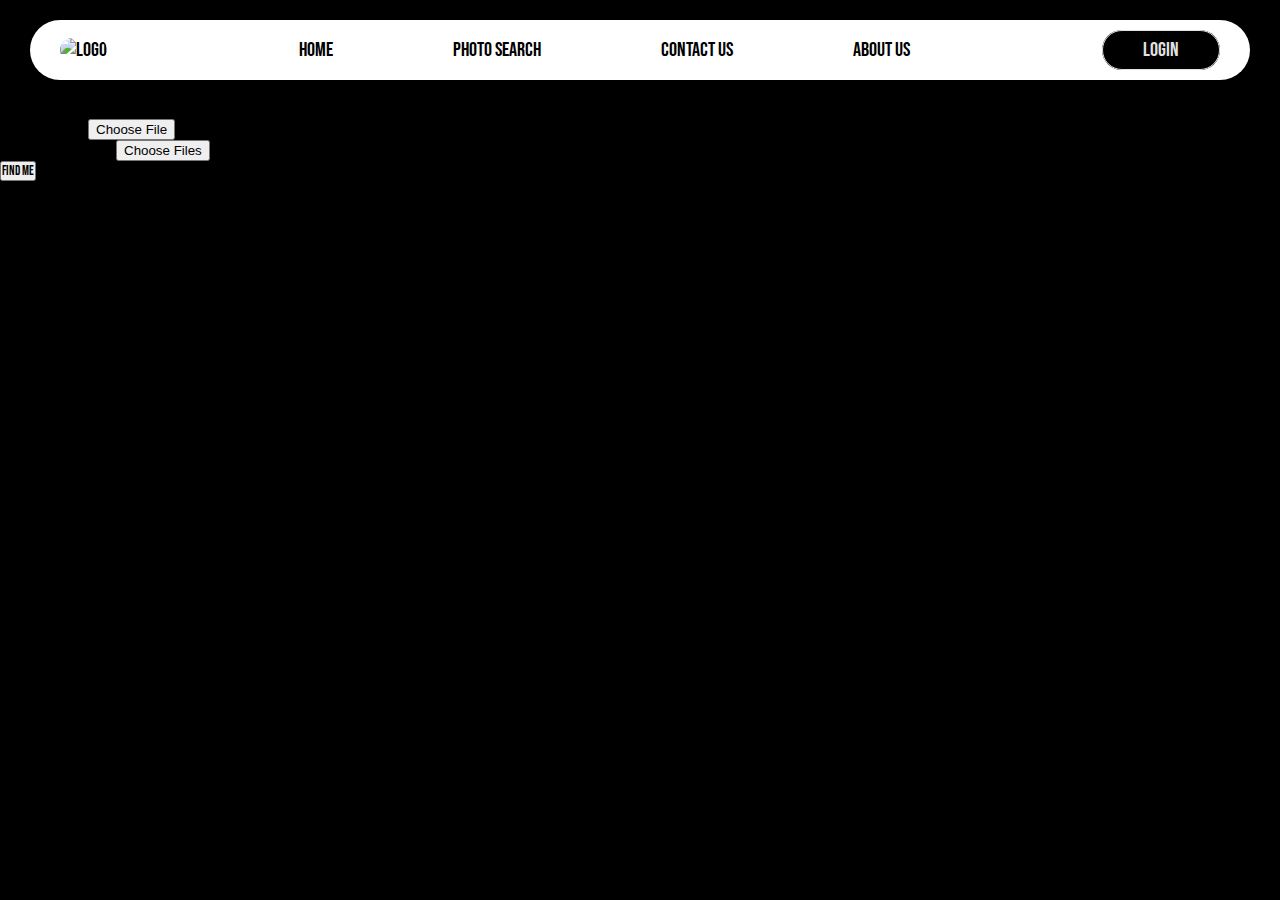
==== photoSearch.html @ f0e00b1c "fasf" ====
<!DOCTYPE html>
<html lang="en">
<head>
    <meta charset="UTF-8">
    <meta name="viewport" content="width=device-width, initial-scale=1.0">
    <title>Face Recognition Photo Sharing</title>
    <link rel="stylesheet" href="styles.css">
    <link rel="preconnect" href="https://fonts.googleapis.com">
    <link rel="preconnect" href="https://fonts.gstatic.com" crossorigin>
    <link href="https://fonts.googleapis.com/css2?family=Bebas+Neue&family=Tangerine:wght@400;700&display=swap" rel="stylesheet">
</head>
<body>

<header class="navbar">
    <div class="navbar-logo">
        <img src="logo.jpg" alt="Logo" class="logo">
    </div>
    <nav class="navbar-links">
        <a href="index.html">Home</a>
        <a href="#">Photo Search</a>
        <a href="#">Contact Us</a>
        <a href="about.html">About Us</a>
    </nav>
    <div class="navbar-actions">
        <a href="login.html" class="btn-login">Login</a>
    </div>
</header>
<div class="container">
    <h1>Find Yourself in Group Photos</h1>
    <form action="/upload" method="POST" enctype="multipart/form-data">
        <label for="selfie">Upload a Selfie:</label>
        <input type="file" name="selfie" id="selfie" accept="image/*" required>
        <div class="preview">
            <img id="selfie-preview" alt="Selfie Preview" style="display:none;">
        </div>

        <label for="group_photos">Upload Group Photos:</label>
        <input type="file" name="group_photos" id="group_photos" accept="image/*" multiple required>
        <div id="group-photos-preview" class="preview"></div>
        
        <button type="submit">Find Me</button>
    </form>
</div>

</body>
</html>
---- styles.css ----
* {
    box-sizing: border-box;
    margin: 0;
    padding: 0;
    font-family: "Bebas Neue", sans-serif;
    font-weight: 400;
    font-style: normal;
}

body {
    background-color:black;
    color: #000000;
    font-family: "Bebas Neue", sans-serif;
    font-weight: 400;
    font-style: normal;
}

.navbar {
    display: flex;
    color: #000000;
    justify-content: space-between;
    align-items: center;
    height: 60px;
    padding: 15px 30px;
    font-size: 20px;
    background-color:white;
    font-family: "Bebas Neue", sans-serif;
    font-weight: 400;
    font-style: normal;
    margin-left:30px;
    margin-right:30px;
    border-radius: 40px;
    margin-top: 20px;
}
.navbar-links>a:hover{
    padding: 0px 2px 0px 2px;
    font-size: 20.5px;
    transition: 0.7s;
    color: hsla(339, 100%, 55%, 1);

    color: linear-gradient(90deg, hsla(339, 100%, 55%, 1) 0%, hsla(197, 100%, 64%, 1) 100%);
    
    color: -moz-linear-gradient(90deg, hsla(339, 100%, 55%, 1) 0%, hsla(197, 100%, 64%, 1) 100%);
    
    color: -webkit-linear-gradient(90deg, hsla(339, 100%, 55%, 1) 0%, hsla(197, 100%, 64%, 1) 100%);
    
    filter: progid: DXImageTransform.Microsoft.gradient( startColorstr="#FF1B6B", endColorstr="#45CAFF", GradientType=1 );
}
.navbar-logo .logo {
    height: 50px;
    border-radius: 15px;
}
.navbar-links{
    display: flex;
    justify-content: space-between;
    align-items: center;
    gap: 10vh;
}
.navbar-links a {
    color: #000000;
    margin: 0 15px;
    text-decoration: none;
    font-weight: 500;
    transition: 0.7s;
}

.navbar-actions .btn-trial {
    background-color: #ffcc00;
    color:#e2e2e2;
    border: none;
    padding: 8px 16px;
    border-radius: 20px;
    margin-right: 10px;
    cursor: pointer;
}

.navbar-actions .btn-login {
    background-color: #000000;
    color: #e2e2e2;
    box-shadow: #f50606;
    border: 1px solid #e2e2e2;
    padding: 7px 40px;
    border-radius: 20px;
    cursor: pointer;
}
.btn-login {
    background-color: #f50606;
    color: #ecdcdc;
    border: 1px solid #e2e2e2;
    padding: 8px 16px;
    border-radius: 70px;
    text-decoration: none; /* Removes underline */
    font-weight: 500;
    cursor: pointer;
    transition: background-color 0.3s ease;
}

.btn-login:hover {
    background-color:#ffdb98;
    color:#000000
}
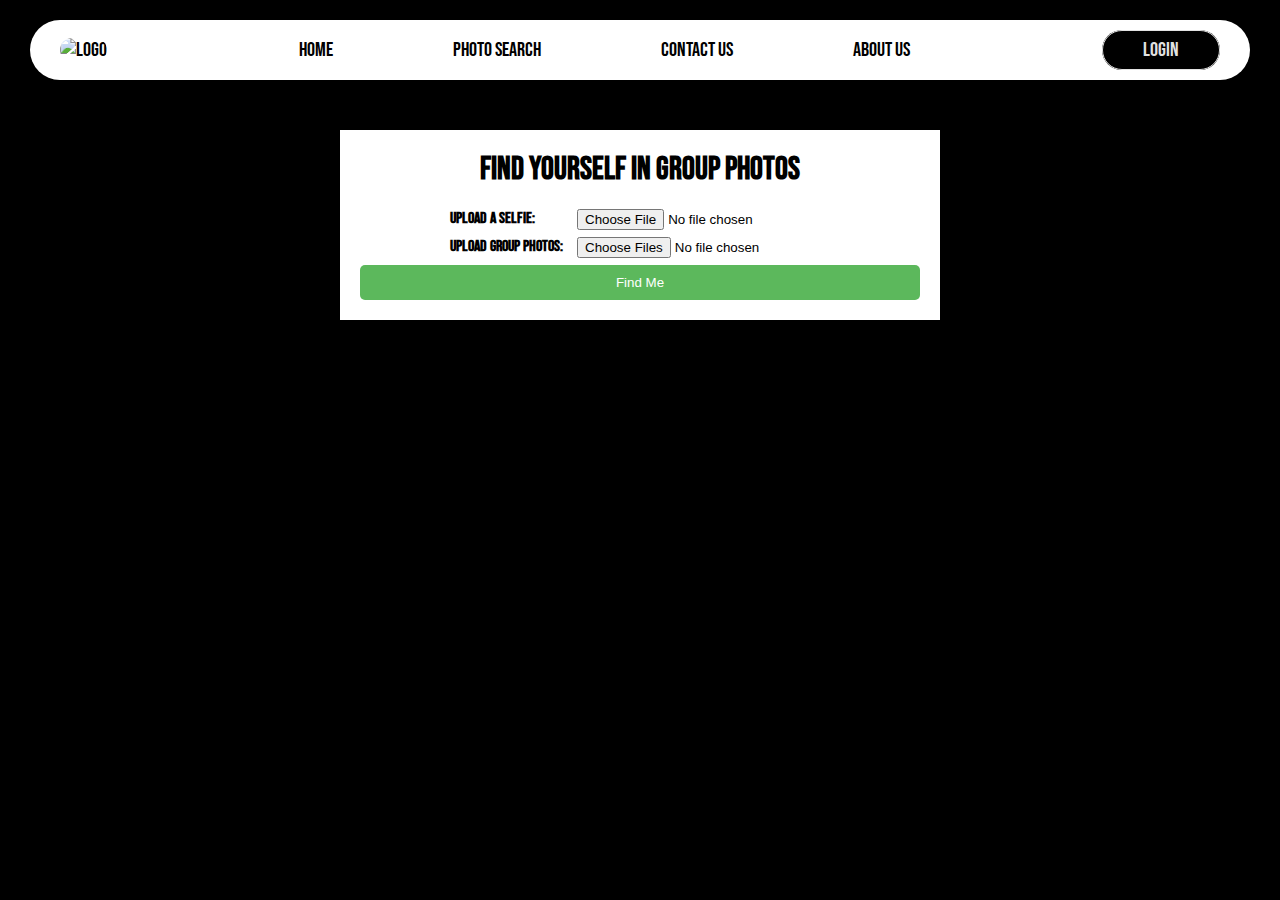
==== commit eb83812d: "hellomf" ====
--- a/photoSearch.html
+++ b/photoSearch.html
@@ -1,46 +1,60 @@
 <!DOCTYPE html>
 <html lang="en">
-<head>
-    <meta charset="UTF-8">
-    <meta name="viewport" content="width=device-width, initial-scale=1.0">
+  <head>
+    <meta charset="UTF-8" />
+    <meta name="viewport" content="width=device-width, initial-scale=1.0" />
     <title>Face Recognition Photo Sharing</title>
-    <link rel="stylesheet" href="styles.css">
-    <link rel="preconnect" href="https://fonts.googleapis.com">
-    <link rel="preconnect" href="https://fonts.gstatic.com" crossorigin>
-    <link href="https://fonts.googleapis.com/css2?family=Bebas+Neue&family=Tangerine:wght@400;700&display=swap" rel="stylesheet">
-</head>
-<body>
-
-<header class="navbar">
-    <div class="navbar-logo">
-        <img src="logo.jpg" alt="Logo" class="logo">
-    </div>
-    <nav class="navbar-links">
+    <link rel="stylesheet" href="photoSearch.css" />
+    <link rel="preconnect" href="https://fonts.googleapis.com" />
+    <link rel="preconnect" href="https://fonts.gstatic.com" crossorigin />
+    <link
+      href="https://fonts.googleapis.com/css2?family=Bebas+Neue&family=Tangerine:wght@400;700&display=swap"
+      rel="stylesheet"
+    />
+  </head>
+  <body>
+    <header class="navbar">
+      <div class="navbar-logo">
+        <img src="logo.jpg" alt="Logo" class="logo" />
+      </div>
+      <nav class="navbar-links">
         <a href="index.html">Home</a>
         <a href="#">Photo Search</a>
         <a href="#">Contact Us</a>
         <a href="about.html">About Us</a>
-    </nav>
-    <div class="navbar-actions">
+      </nav>
+      <div class="navbar-actions">
         <a href="login.html" class="btn-login">Login</a>
-    </div>
-</header>
-<div class="container">
-    <h1>Find Yourself in Group Photos</h1>
-    <form action="/upload" method="POST" enctype="multipart/form-data">
-        <label for="selfie">Upload a Selfie:</label>
-        <input type="file" name="selfie" id="selfie" accept="image/*" required>
+      </div>
+    </header>
+
+    <section class="container">
+      <h1>Find Yourself in Group Photos</h1>
+      <form action="/upload" method="POST" enctype="multipart/form-data">
         <div class="preview">
-            <img id="selfie-preview" alt="Selfie Preview" style="display:none;">
+          <label for="selfie">Upload a Selfie:</label>
+          <input
+            type="file"
+            name="selfie"
+            id="selfie"
+            accept="image/*"
+            required
+          />
+          <img id="selfie-preview" alt="Selfie Preview" style="display: none" />
         </div>
-
-        <label for="group_photos">Upload Group Photos:</label>
-        <input type="file" name="group_photos" id="group_photos" accept="image/*" multiple required>
-        <div id="group-photos-preview" class="preview"></div>
-        
+        <div class="preview">
+          <label for="group_photos">Upload Group Photos:</label>
+          <input
+            type="file"
+            name="group_photos"
+            id="group_photos"
+            accept="image/*"
+            multiple
+            required
+          />
+        </div>
         <button type="submit">Find Me</button>
-    </form>
-</div>
-
-</body>
+      </form>
+    </section>
+  </body>
 </html>
--- a/photoSearch.css
+++ b/photoSearch.css
@@ -0,0 +1,173 @@
+* {
+    box-sizing: border-box;
+    margin: 0;
+    padding: 0;
+    
+}
+
+body {
+    background-color:black;
+    color: #000000;
+    font-family: "Bebas Neue", sans-serif;
+    font-weight: 400;
+    font-style: normal;
+}
+
+.navbar {
+    display: flex;
+    color: #000000;
+    justify-content: space-between;
+    align-items: center;
+    height: 60px;
+    padding: 15px 30px;
+    font-size: 20px;
+    background-color:white;
+    font-family: "Bebas Neue", sans-serif;
+    font-weight: 400;
+    font-style: normal;
+    margin-left:30px;
+    margin-right:30px;
+    border-radius: 40px;
+    margin-top: 20px;
+}
+.navbar-links>a:hover{
+    padding: 0px 2px 0px 2px;
+    font-size: 20.5px;
+    transition: 0.7s;
+    color: hsla(339, 100%, 55%, 1);
+
+    color: linear-gradient(90deg, hsla(339, 100%, 55%, 1) 0%, hsla(197, 100%, 64%, 1) 100%);
+    
+    color: -moz-linear-gradient(90deg, hsla(339, 100%, 55%, 1) 0%, hsla(197, 100%, 64%, 1) 100%);
+    
+    color: -webkit-linear-gradient(90deg, hsla(339, 100%, 55%, 1) 0%, hsla(197, 100%, 64%, 1) 100%);
+    
+    filter: progid: DXImageTransform.Microsoft.gradient( startColorstr="#FF1B6B", endColorstr="#45CAFF", GradientType=1 );
+}
+.navbar-logo .logo {
+    height: 50px;
+    border-radius: 15px;
+}
+.navbar-links{
+    display: flex;
+    justify-content: space-between;
+    align-items: center;
+    gap: 10vh;
+}
+.navbar-links a {
+    color: #000000;
+    margin: 0 15px;
+    text-decoration: none;
+    font-weight: 500;
+    transition: 0.7s;
+}
+
+.navbar-actions .btn-trial {
+    background-color: #ffcc00;
+    color:#e2e2e2;
+    border: none;
+    padding: 8px 16px;
+    border-radius: 20px;
+    margin-right: 10px;
+    cursor: pointer;
+}
+
+.navbar-actions .btn-login {
+    background-color: #000000;
+    color: #e2e2e2;
+    box-shadow: #f50606;
+    border: 1px solid #e2e2e2;
+    padding: 7px 40px;
+    border-radius: 20px;
+    cursor: pointer;
+}
+.btn-login {
+    background-color: #f50606;
+    color: #ecdcdc;
+    border: 1px solid #e2e2e2;
+    padding: 8px 16px;
+    border-radius: 70px;
+    text-decoration: none; /* Removes underline */
+    font-weight: 500;
+    cursor: pointer;
+    transition: background-color 0.3s ease;
+}
+
+.btn-login:hover {
+    background-color:#ffdb98;
+    color:#000000
+}
+
+.container {
+    max-width: 600px;
+    margin: 50px auto;
+    background: white;
+    padding: 20px;
+    box-shadow: 0 0 10px rgba(0, 0, 0, 0.1);
+}
+
+h1 {
+    margin-bottom: 20px;
+}
+
+form {
+    display: flex;
+    flex-direction: column;
+}
+
+label {
+    margin-bottom: 1vh;
+    font-weight: bold;
+}
+
+button {
+    padding: 10px;
+    background-color: #5cb85c;
+    color: white;
+    border: none;
+    border-radius: 5px;
+    cursor: pointer;
+}
+
+button:hover {
+    background-color: #4cae4c;
+}
+
+.preview img {
+    display: block;
+    margin: 10px auto;
+    max-width: 100%;
+    height: auto;
+    border: 2px solid #ddd;
+    padding: 5px;
+    background: #f9f9f9;
+}
+
+#group-photos-preview {
+    display: flex;
+    flex-wrap: wrap;
+    justify-content: center;
+    gap: 10px;
+}
+
+.group-photo-preview {
+    max-width: 150px;
+    height: auto;
+    border: 2px solid #ddd;
+    padding: 5px;
+    background: #f9f9f9;
+}
+
+.container{
+    color:black;
+    text-align: center;
+}
+.preview{
+    margin-left: 10vh;
+    margin-right: 10vh;
+    display: flex;
+    flex-direction: row;
+    justify-content: space-between;
+    flex-wrap: nowrap   ;
+    align-content: center;
+}